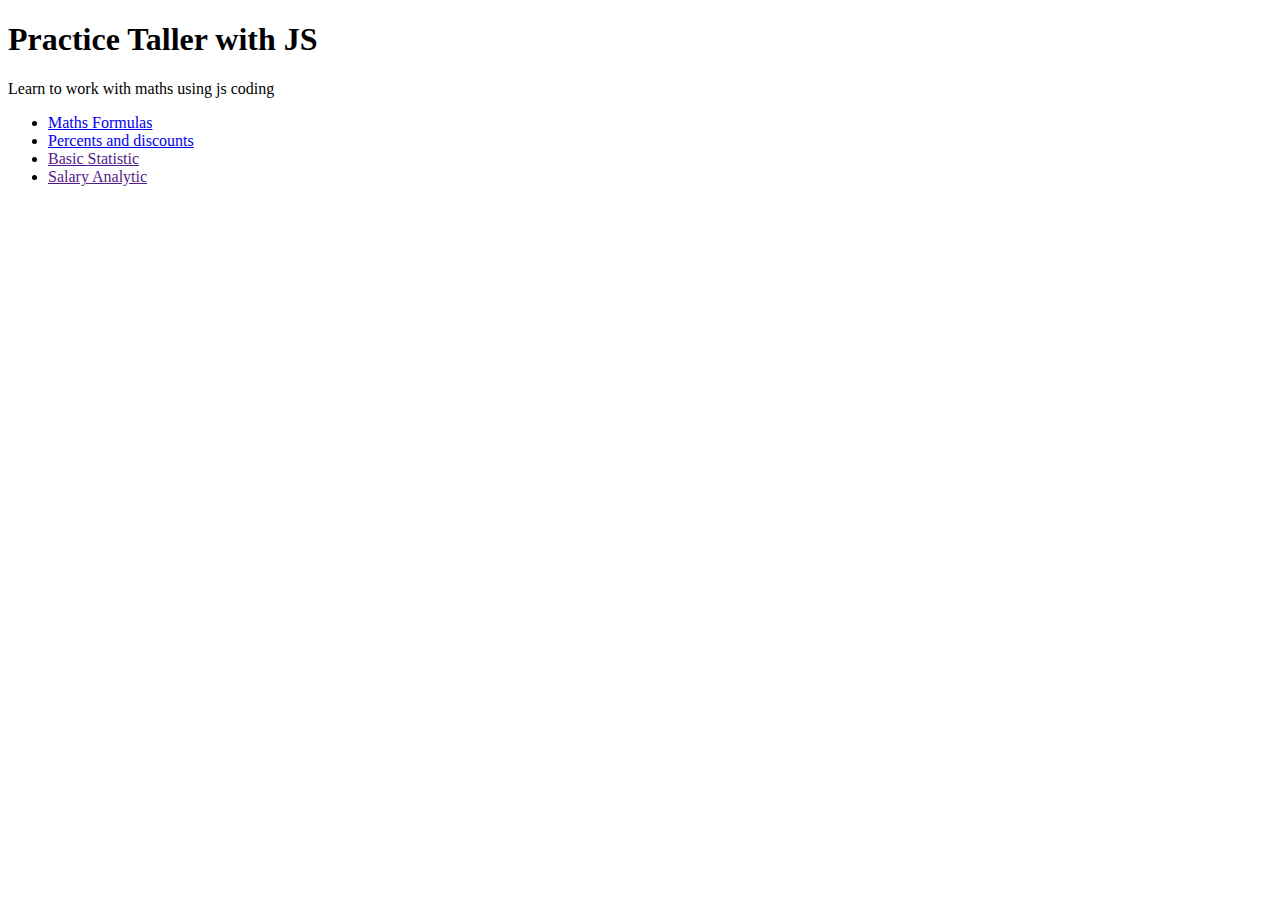
==== index.html @ 6f2289e3 "avance en porcentajes" ====
<!DOCTYPE html>
<html lang="en">
<head>
    <meta charset="UTF-8">
    <meta http-equiv="X-UA-Compatible" content="IE=edge">
    <meta name="viewport" content="width=device-width, initial-scale=1.0">
    <title>Math JS</title> 
</head>
<body>
    <h1>Practice Taller with JS </h1>
    
    <p>Learn to work with maths using js coding</p>
    
    <div>
        <ul>
            <li><a href="/01-maths-formulas/math.html">Maths Formulas</a></li>
            <li><a href="/02-porcentages/percents.html">Percents and discounts</a></li>
            <li><a href="">Basic Statistic</a></li>
            <li><a href="">Salary Analytic</a></li>
        </ul>
    </div>

</body>
</html>
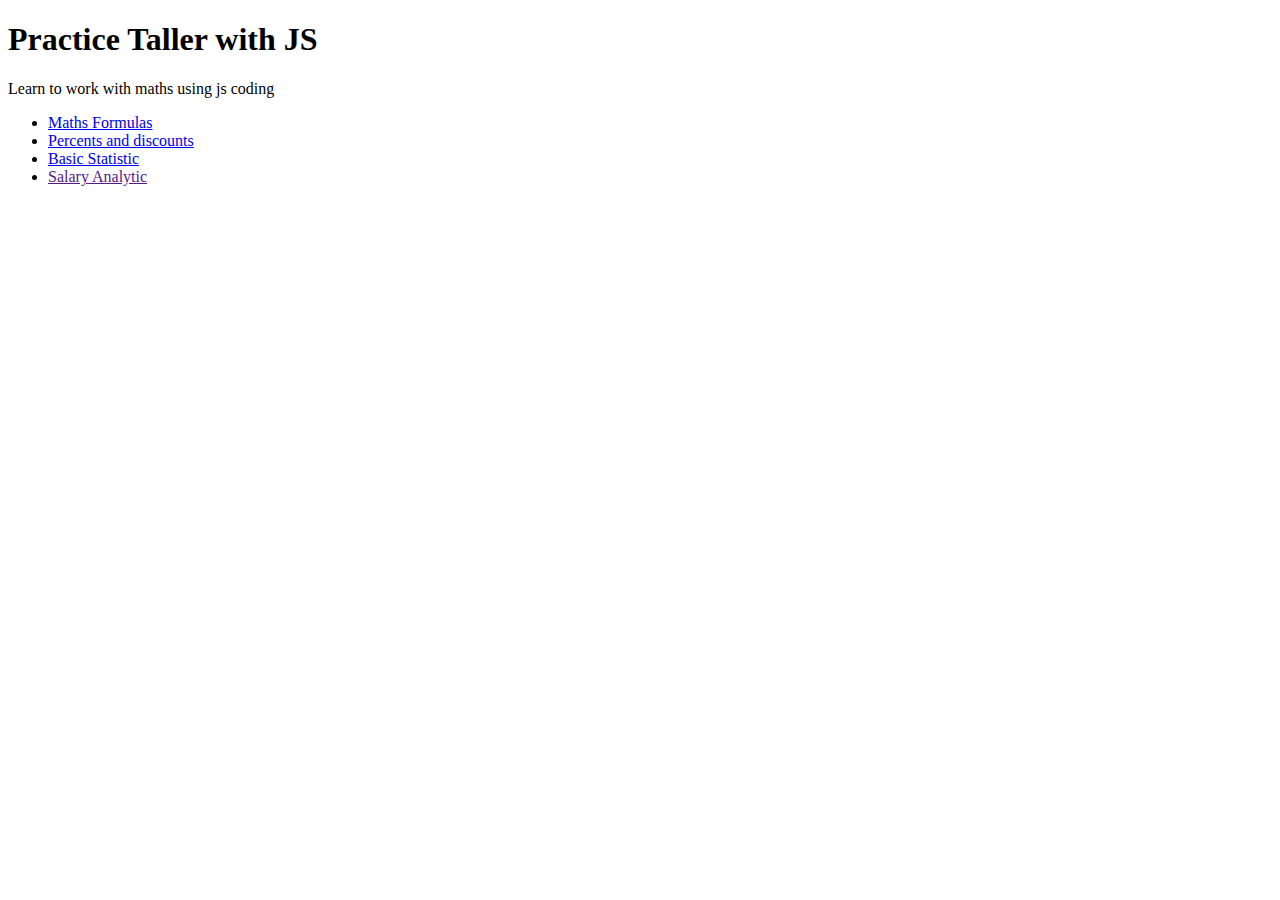
==== commit 4b06d6c1: "average finished" ====
--- a/index.html
+++ b/index.html
@@ -15,7 +15,7 @@
         <ul>
             <li><a href="/01-maths-formulas/math.html">Maths Formulas</a></li>
             <li><a href="/02-porcentages/percents.html">Percents and discounts</a></li>
-            <li><a href="">Basic Statistic</a></li>
+            <li><a href="/03-average/average.html">Basic Statistic</a></li>
             <li><a href="">Salary Analytic</a></li>
         </ul>
     </div>
